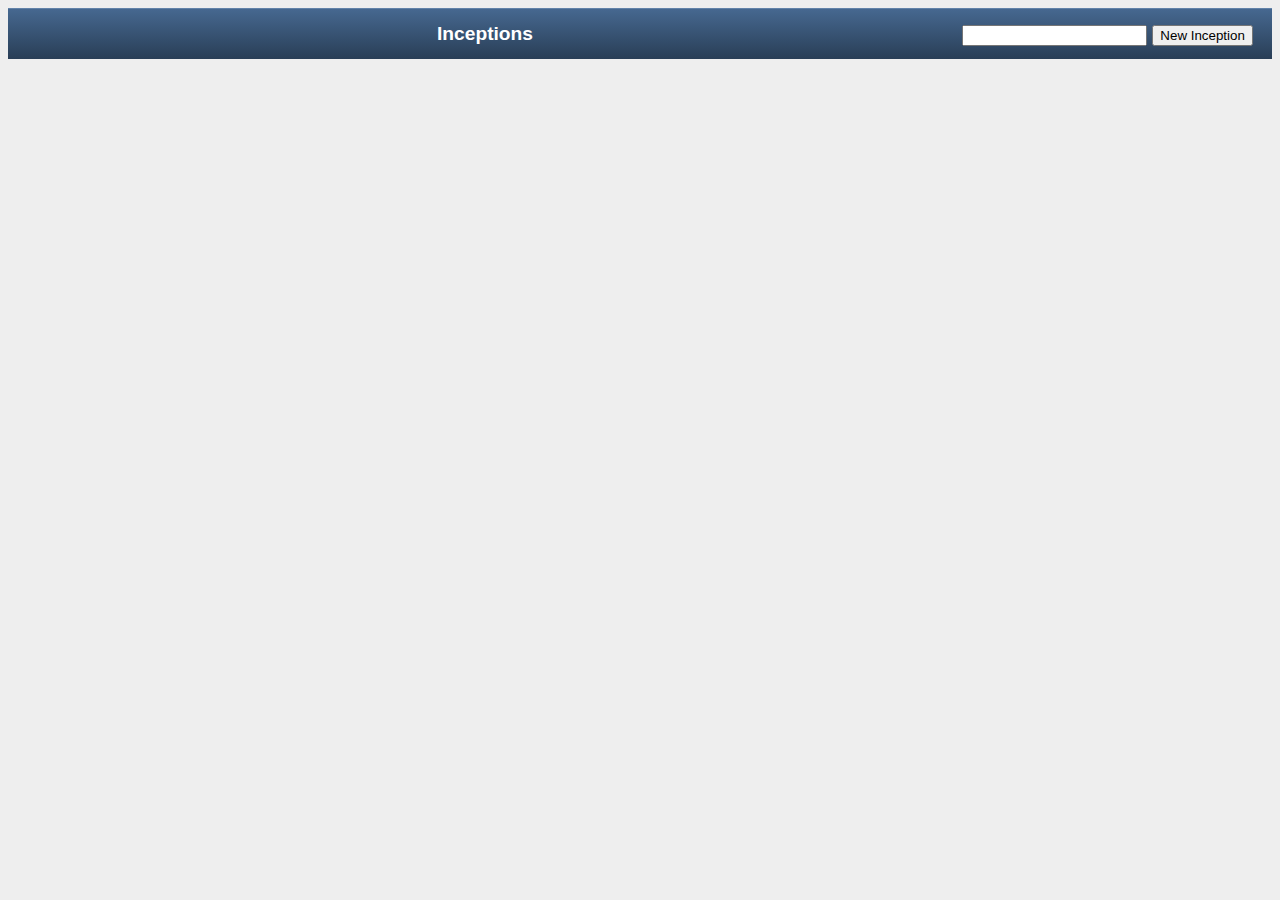
==== webroot/list_inceptions.html @ 114c168e "list inceptions and create new inception" ====
<!doctype html>
<html>
<head>
    <meta http-equiv="Content-Type" content="text/html; charset=utf-8">	
	<link rel="stylesheet" href="stylesheets/jungling.css" type="text/css"/>
	
    <script type="text/javascript" src="javascripts/jquery-1.4.4.js"></script>
  	<script language="javascript" src="javascripts/application.js"></script>
  	<script language="javascript" src="javascripts/inception.js"></script>
  	<script language="javascript" src="javascripts/concern.js"></script>
  	<script language="javascript" src="javascripts/checkpoint.js"></script>
    <title>Jungling</title>

</head>

<body>
	<div id='inceptionPane' class='pane'>
		<div class='toolbar'>
			Inceptions
			<div style='float:right; padding-right: 1em;'>
				<input id='inceptionName' />
				<input type='button' value='New Inception' onclick="createInception($('#inceptionName').val()); showInceptionsList();" />
			</div>
		</div>
		<div id="inceptions" />
	</div>
	
	<script>
	function showInceptionsList() {
		$('#inceptions').empty()
		var inceptions = listInceptions()	
		transactional(function(){
			$.each(inceptions, function(index, inception){
				$('#inceptions').append("<div class='list-item'>" + inception.title + "</div>")
			})
		})
	}
	showInceptionsList()
	</script>
</body>

</html>
---- webroot/stylesheets/jungling.css ----
body {
	font-family: 'Helvetica Neue', HelveticaNeue, Helvetica-Neue, Helvetica, 'BBAlpha Sans', sans-serif;
	background-color: #EEEEEE;
}

.toolbar {
	color: white;
	background-color: #354F6E;
	background-image: -webkit-gradient(linear, 0 0, 0 100%, from(#7C9BC0), color-stop(0.02, #466890), to(#293E56));
	
	font-size: 1.2em;
	font-weight: bold;
	text-align: center;
	height: 36px;
	padding-top: 15px;
}

.list-item {
	border-bottom-color: #D1D1D1;
	border-bottom-style: solid;
	border-bottom-width: 1px;
	
	color: black;
	min-height: 2em;
	padding-left:0.8em;
	padding-right:0.8em;
	padding-top:1em;
}
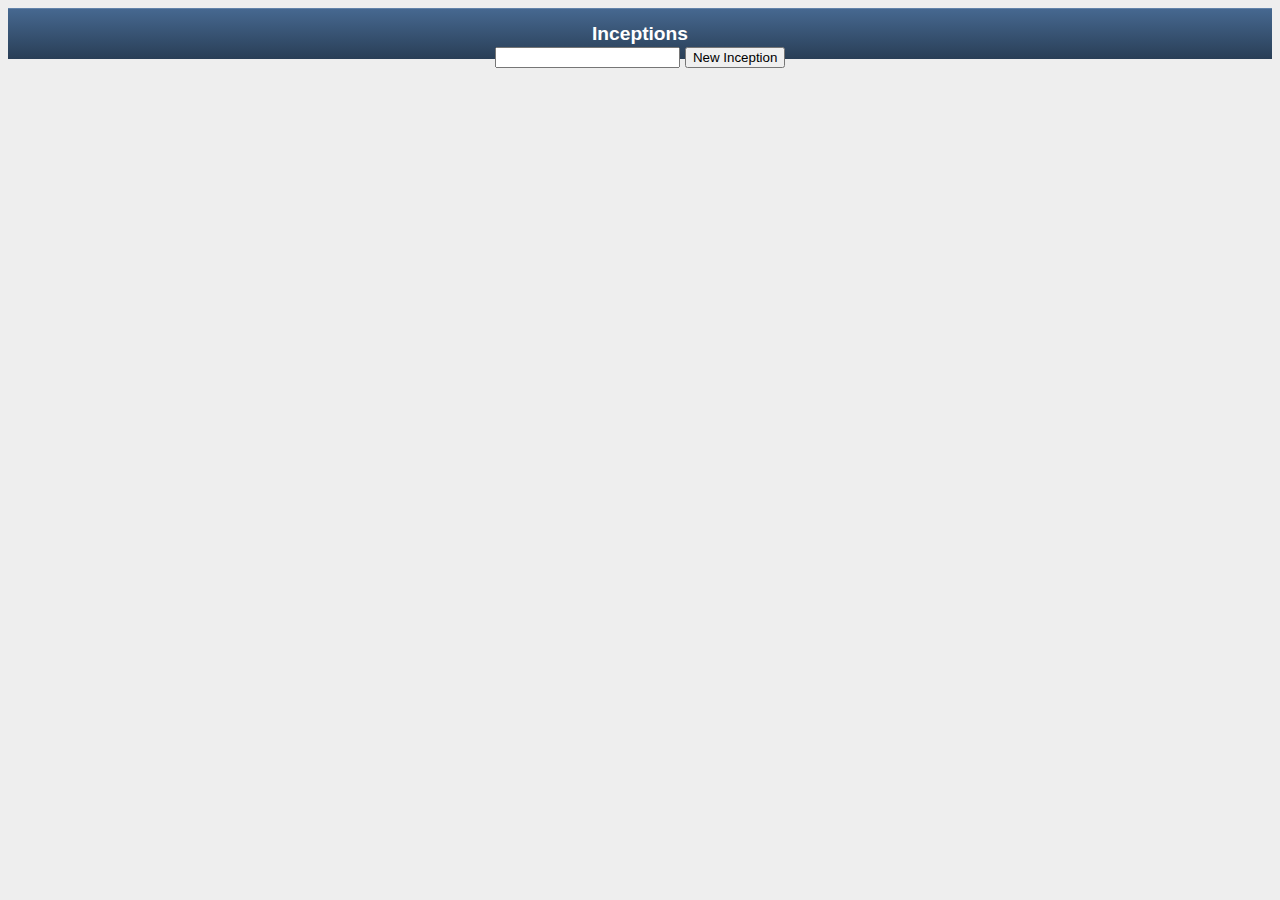
==== commit 51999a96: "mark checkpoint status" ====
--- a/webroot/list_inceptions.html
+++ b/webroot/list_inceptions.html
@@ -14,27 +14,155 @@
 </head>
 
 <body>
-	<div id='inceptionPane' class='pane'>
+	<div id='inceptionsPane' class='pane'>
 		<div class='toolbar'>
-			Inceptions
-			<div style='float:right; padding-right: 1em;'>
+			<div class='title'>Inceptions</div>
+			<div class='buttons'>
 				<input id='inceptionName' />
-				<input type='button' value='New Inception' onclick="createInception($('#inceptionName').val()); showInceptionsList();" />
+				<input class='back-button' type='button' value='New Inception' onclick="startNewInception()" />
 			</div>
 		</div>
-		<div id="inceptions" />
+		<div class="list-container"></div>
+	</div>
+	
+	<div id='concernsPane' class='pane' style='display:none;'>
+		<div class='toolbar'>
+			<div class='title'></div>
+			<div class='buttons'>
+				<input class='back-button' type='button' value='Back' onclick="showInceptionsList()" />
+			</div>
+		</div>
+		<div class="list-container"></div>
+	</div>
+	
+	<div id='checkpointsPane' class='pane' style='display:none;'>
+		<div class='toolbar'>
+			<div class='title'></div>
+			<div class='buttons'></div>
+		</div>
+		<div class="list-container"></div>
+	</div>
+	
+	<div id='checkpointDetailPane' class='pane' style='display:none;'>
+		<div class='toolbar'>
+			<div class='title'></div>
+			<div class='buttons'></div>
+		</div>
+		<div class="detail-container">
+			<div id='description' class='list-item'></div>
+			<div class='list-item'>
+				<textarea id='comment'></textarea>
+				<div id='operations'></div>
+			</div>
+		</div>
 	</div>
 	
 	<script>
+	function startNewInception() {
+		var name = $('#inceptionName').val()
+		if(name.length == 0) {
+			alert("Please input Inception name")
+			return
+		}
+		createInception(name)
+		showInceptionsList()
+	}
+	
 	function showInceptionsList() {
-		$('#inceptions').empty()
-		var inceptions = listInceptions()	
+		showList($('#inceptionsPane'), listInceptions(), showConcernsList)
+	}
+	
+	function showConcernsList(inception) {
+		var pane = $('#concernsPane')
+		pane.find('.title').text('Concerns Of [ ' + inception.title + ' ]' )
+		showList(pane, inception.concerns, showCheckpointsList)		
+	}
+	
+	function showCheckpointsList(concern) {
+		var pane = $('#checkpointsPane')
+		pane.find('.title').text('Checkpoints Of [ ' + concern.inception.title + ' > ' + concern.title + ' ]')
+		
+		var backButton = $("<input class='back-button' type='button' value='Back' />")
+		backButton.click(function() {
+			showConcernsList(concern.inception)
+		})
+		pane.find('.buttons').empty()
+		pane.find('.buttons').append(backButton)
+		
+		showList(pane, concern.checkpoints, showCheckpointDetail)
+	}
+	
+	function showCheckpointDetail(checkpoint) {
+		var concern = checkpoint.concern
+		var pane = $('#checkpointDetailPane')
+		pane.find('.title').text('Checkpoint of [ ' + concern.inception.title + ' > ' + concern.title + ' > ' + checkpoint.title + ' ] ' + checkpoint.status)
+		
+		var backButton = $("<input class='back-button' type='button' value='Back' />")
+		backButton.click(function() {
+			showCheckpointsList(concern)
+		})
+		pane.find('.buttons').empty()
+		pane.find('.buttons').append(backButton)
+		
+		pane.find('#description').text(checkpoint.description)
+		
+		var commentTextArea = pane.find('#comment')
+		commentTextArea.val(checkpoint.comment)
+
+		var saveButton = checkpoint.saveButton('Save Comment', commentTextArea)
+		var notDoneButton = checkpoint.saveButton('Not Done Yet...', commentTextArea, Status.NOT_DONE)
+		var doneButton = checkpoint.saveButton('Done!', commentTextArea, Status.DONE)
+		var notNeededButton = checkpoint.saveButton("We Don't Need This", commentTextArea, Status.NOT_NEEDED)
+		
+		var operationsDiv = pane.find('#operations')
+		operationsDiv.empty()
+		operationsDiv.append(saveButton)
+		operationsDiv.append(notDoneButton)
+		operationsDiv.append(doneButton)
+		operationsDiv.append(notNeededButton)
+
+		showPane(pane)
+	}
+	
+	function showList(pane, items, detailHandler) {
+		var container = pane.find('.list-container')
+		container.empty()
+
 		transactional(function(){
-			$.each(inceptions, function(index, inception){
-				$('#inceptions').append("<div class='list-item'>" + inception.title + "</div>")
+			$.each(items, function(index, item){
+				var itemDiv = $("<div class='list-item'>" + item.title + "</div>")
+				itemDiv.click(
+					function() {
+						$(".list-item").each(function(index, item) {
+							$(item).removeClass('selected')
+						}
+					)
+						$(this).addClass('selected')
+					}
+				)
+				
+				var viewItemButton = $("<div class='operations'><input type='button' value='See Detail' /></div>")
+				viewItemButton.click(
+					function() {
+						return detailHandler(item)
+					}
+				)
+				itemDiv.append(viewItemButton)
+				
+				container.append(itemDiv)
 			})
 		})
+		
+		showPane(pane)
 	}
+	
+	function showPane(pane) {
+		$(".pane").each(function(index, element) { 
+			$(element).hide() 
+		})		
+		pane.show()		
+	}
+	
 	showInceptionsList()
 	</script>
 </body>
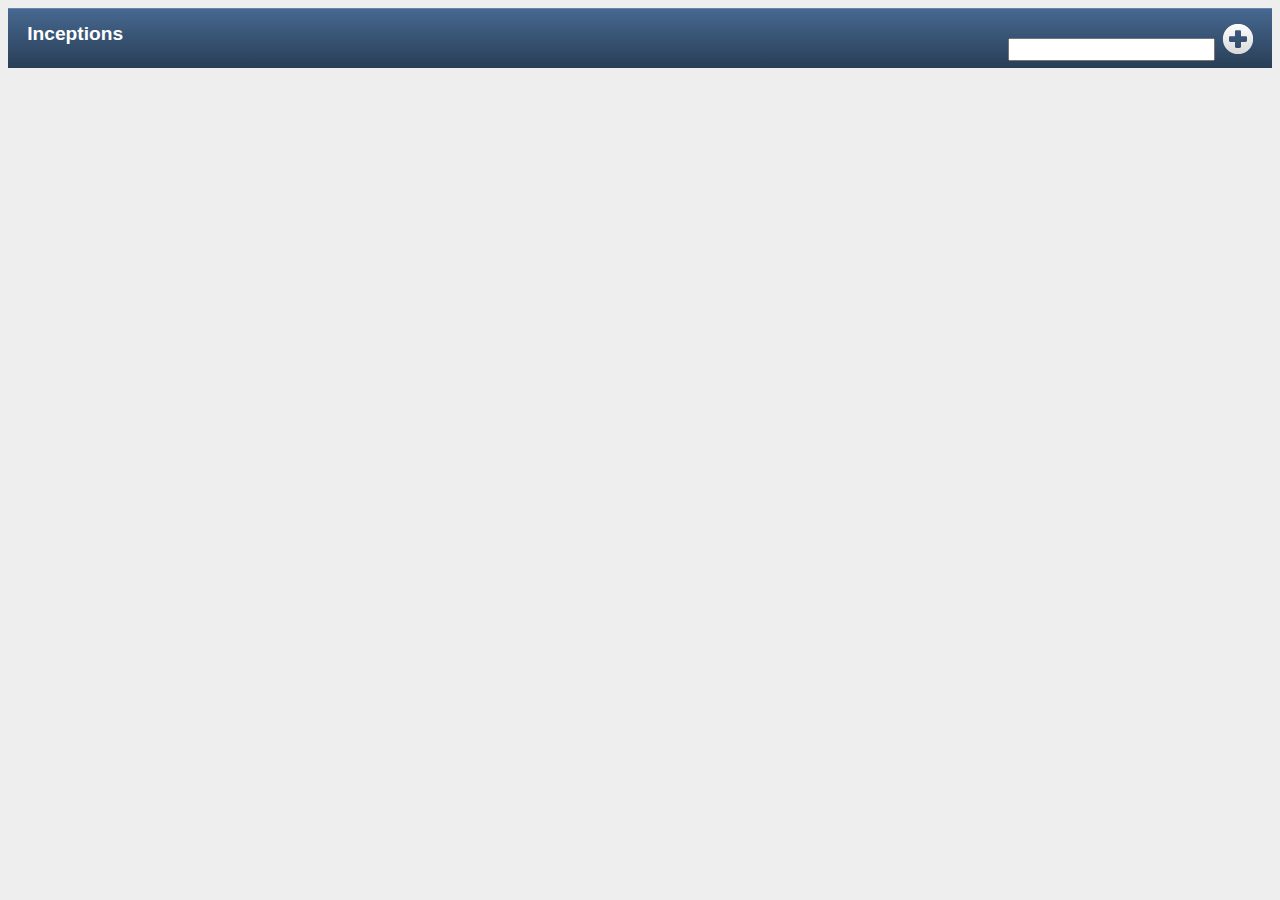
==== commit d28ec6c1: "UI tidy up and Status visualization" ====
--- a/webroot/list_inceptions.html
+++ b/webroot/list_inceptions.html
@@ -9,6 +9,7 @@
   	<script language="javascript" src="javascripts/inception.js"></script>
   	<script language="javascript" src="javascripts/concern.js"></script>
   	<script language="javascript" src="javascripts/checkpoint.js"></script>
+	<script language="javascript" src="javascripts/status.js"></script>
     <title>Jungling</title>
 
 </head>
@@ -18,8 +19,9 @@
 		<div class='toolbar'>
 			<div class='title'>Inceptions</div>
 			<div class='buttons'>
-				<input id='inceptionName' />
-				<input class='back-button' type='button' value='New Inception' onclick="startNewInception()" />
+				<input id='inceptionName' style='font-size: 15px' />
+				<img alt='New Inception' onclick="startNewInception()"
+					src="images/round_plus.png" />
 			</div>
 		</div>
 		<div class="list-container"></div>
@@ -29,7 +31,10 @@
 		<div class='toolbar'>
 			<div class='title'></div>
 			<div class='buttons'>
-				<input class='back-button' type='button' value='Back' onclick="showInceptionsList()" />
+				<div class='back-button'>
+					<img alt='Back' onclick="showInceptionsList()"
+						src="images/round_arrow_left.png" />
+				</div>
 			</div>
 		</div>
 		<div class="list-container"></div>
@@ -74,15 +79,15 @@
 	
 	function showConcernsList(inception) {
 		var pane = $('#concernsPane')
-		pane.find('.title').text('Concerns Of [ ' + inception.title + ' ]' )
+		pane.find('.title').text('Concerns Of [ ' + inception.title + ' ] ' + inception.getStatus() )
 		showList(pane, inception.concerns, showCheckpointsList)		
 	}
 	
 	function showCheckpointsList(concern) {
 		var pane = $('#checkpointsPane')
-		pane.find('.title').text('Checkpoints Of [ ' + concern.inception.title + ' > ' + concern.title + ' ]')
+		pane.find('.title').text('Checkpoints Of [ ' + concern.inception.title + ' > ' + concern.title + ' ] ' + concern.getStatus())
 		
-		var backButton = $("<input class='back-button' type='button' value='Back' />")
+		var backButton = $("<img alt='Back' src='images/round_arrow_left.png' />")
 		backButton.click(function() {
 			showConcernsList(concern.inception)
 		})
@@ -95,9 +100,9 @@
 	function showCheckpointDetail(checkpoint) {
 		var concern = checkpoint.concern
 		var pane = $('#checkpointDetailPane')
-		pane.find('.title').text('Checkpoint of [ ' + concern.inception.title + ' > ' + concern.title + ' > ' + checkpoint.title + ' ] ' + checkpoint.status)
+		pane.find('.title').text('Checkpoint of [ ' + concern.inception.title + ' > ' + concern.title + ' > ' + checkpoint.title + ' ] ' + checkpoint.getStatus())
 		
-		var backButton = $("<input class='back-button' type='button' value='Back' />")
+		var backButton = $("<img alt='Back' src='images/round_arrow_left.png' />")
 		backButton.click(function() {
 			showCheckpointsList(concern)
 		})
@@ -109,10 +114,10 @@
 		var commentTextArea = pane.find('#comment')
 		commentTextArea.val(checkpoint.comment)
 
-		var saveButton = checkpoint.saveButton('Save Comment', commentTextArea)
-		var notDoneButton = checkpoint.saveButton('Not Done Yet...', commentTextArea, Status.NOT_DONE)
-		var doneButton = checkpoint.saveButton('Done!', commentTextArea, Status.DONE)
-		var notNeededButton = checkpoint.saveButton("We Don't Need This", commentTextArea, Status.NOT_NEEDED)
+		var saveButton = checkpoint.saveButton('images/save.png', commentTextArea)
+		var notDoneButton = checkpoint.saveButton('images/redo.png', commentTextArea, Status.NOT_DONE)
+		var doneButton = checkpoint.saveButton('images/checkmark.png', commentTextArea, Status.DONE)
+		var notNeededButton = checkpoint.saveButton("images/delete.png", commentTextArea, Status.NOT_NEEDED)
 		
 		var operationsDiv = pane.find('#operations')
 		operationsDiv.empty()
@@ -130,7 +135,7 @@
 
 		transactional(function(){
 			$.each(items, function(index, item){
-				var itemDiv = $("<div class='list-item'>" + item.title + "</div>")
+				var itemDiv = $("<div class='list-item'>" + item.title + '&nbsp;' + statusTag(item) + "</div>")
 				itemDiv.click(
 					function() {
 						$(".list-item").each(function(index, item) {
@@ -141,7 +146,7 @@
 					}
 				)
 				
-				var viewItemButton = $("<div class='operations'><input type='button' value='See Detail' /></div>")
+				var viewItemButton = $("<div class='operations'><img src='images/arrow_right.png' alt='See Detail' /></div>")
 				viewItemButton.click(
 					function() {
 						return detailHandler(item)
--- a/webroot/stylesheets/jungling.css
+++ b/webroot/stylesheets/jungling.css
@@ -11,8 +11,19 @@
 	font-size: 1.2em;
 	font-weight: bold;
 	text-align: center;
-	height: 36px;
+	height: 45px;
 	padding-top: 15px;
+}
+
+.toolbar .title {
+	float: left;
+	padding-left: 1em;
+}
+
+.toolbar .buttons {
+	float:right; 
+	padding-right: 1em;
+	cursor: pointer;
 }
 
 .list-item {
@@ -25,4 +36,30 @@
 	padding-left:0.8em;
 	padding-right:0.8em;
 	padding-top:1em;
+	padding-bottom: 0.5em;
+}
+
+.list-item.selected {
+	background-color: #354F6E;
+	background-image: -webkit-gradient(linear, 0 0, 0 100%, from(#7C9BC0), color-stop(0.02, #466890), to(#293E56));
+	color: white;
+}
+
+.list-item .operations {
+	float: right;
+}
+
+.list-item .operations, #operations {
+	cursor: pointer;
+	padding-right: 0.5em;
+}
+
+#operations img {
+	margin-top: 0.5em;
+	margin-right: 1em;
+}
+
+textarea {
+	height: 300px;
+	width: 400px;
 }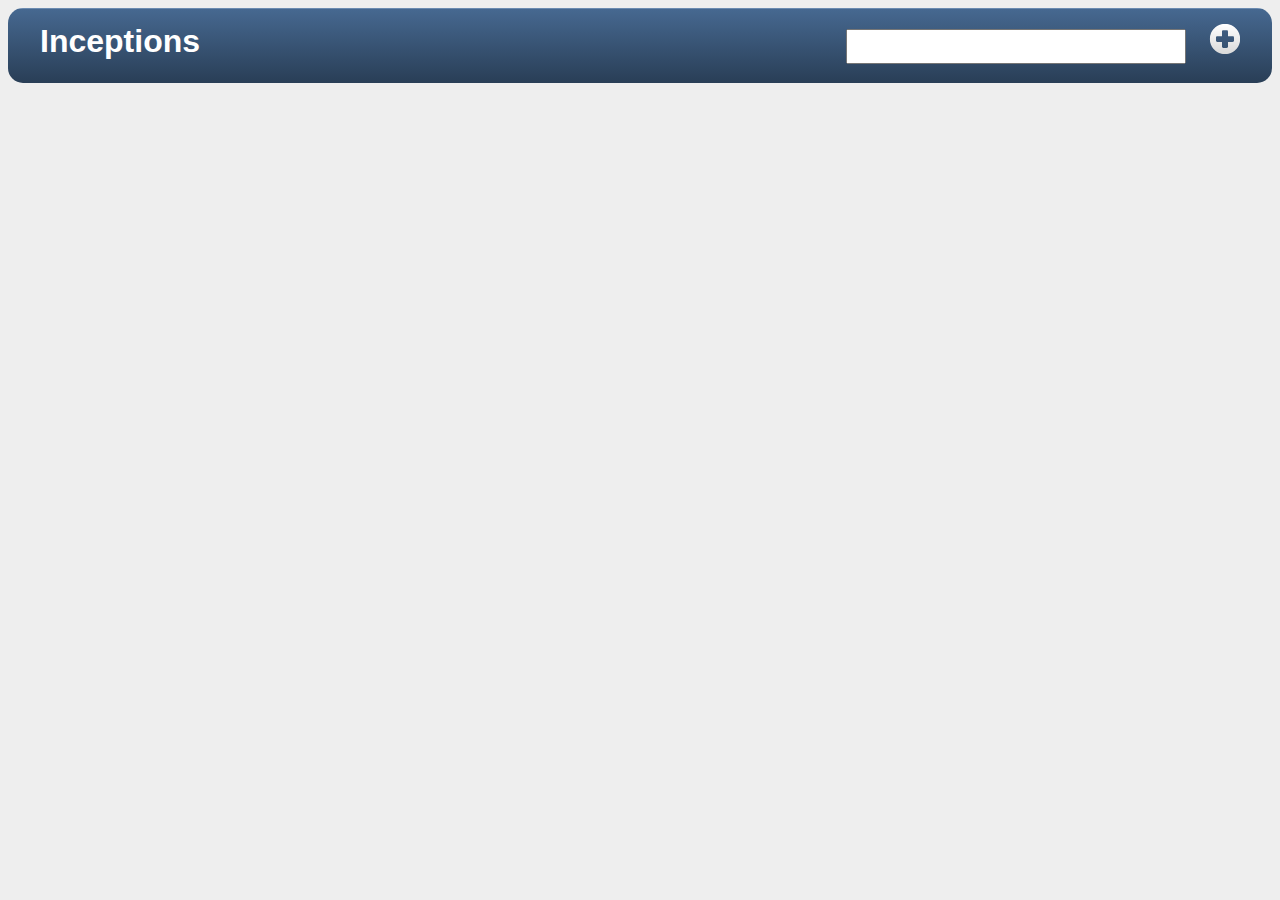
==== commit c84f9c26: "describe inception template with json" ====
--- a/webroot/list_inceptions.html
+++ b/webroot/list_inceptions.html
@@ -15,11 +15,13 @@
 </head>
 
 <body>
+	<div id='preload-images' style='display:none;'></div>
+
 	<div id='inceptionsPane' class='pane'>
 		<div class='toolbar'>
 			<div class='title'>Inceptions</div>
 			<div class='buttons'>
-				<input id='inceptionName' style='font-size: 15px' />
+				<input id='inceptionName' class='text-field' />
 				<img alt='New Inception' onclick="startNewInception()"
 					src="images/round_plus.png" />
 			</div>
@@ -31,10 +33,7 @@
 		<div class='toolbar'>
 			<div class='title'></div>
 			<div class='buttons'>
-				<div class='back-button'>
-					<img alt='Back' onclick="showInceptionsList()"
-						src="images/round_arrow_left.png" />
-				</div>
+				<div class='back-button'></div>
 			</div>
 		</div>
 		<div class="list-container"></div>
@@ -54,21 +53,34 @@
 			<div class='buttons'></div>
 		</div>
 		<div class="detail-container">
-			<div id='description' class='list-item'></div>
+			<div id='description' class='list-item detail-paragraph'></div>
 			<div class='list-item'>
-				<textarea id='comment'></textarea>
+				<textarea id='comment' class='detail-paragraph'></textarea>
 				<div id='operations'></div>
 			</div>
 		</div>
 	</div>
 	
 	<script>
+	function showNavigationButtons(pane, goBack) {
+		var backButton = $("<img alt='Back' src='images/round_arrow_left.png' />")
+		backButton.click(goBack)
+		
+		var homeButton = $("<img alt='Home' onclick='showInceptionsList()' src='images/home.png' />")
+		
+		var buttonsContainer = pane.find('.buttons')
+		buttonsContainer.empty()
+		buttonsContainer.append(backButton)
+		buttonsContainer.append(homeButton)
+	}
+	
 	function startNewInception() {
 		var name = $('#inceptionName').val()
 		if(name.length == 0) {
 			alert("Please input Inception name")
 			return
 		}
+		$('#inceptionName').val('')
 		createInception(name)
 		showInceptionsList()
 	}
@@ -79,49 +91,61 @@
 	
 	function showConcernsList(inception) {
 		var pane = $('#concernsPane')
-		pane.find('.title').text('Concerns Of [ ' + inception.title + ' ] ' + inception.getStatus() )
-		showList(pane, inception.concerns, showCheckpointsList)		
+		showList(pane, inception.concerns, showCheckpointsList)			
+
+		var titleContainer = pane.find('.title')
+		titleContainer.text(inception.title)
+
+		showNavigationButtons(pane, showInceptionsList)
 	}
 	
 	function showCheckpointsList(concern) {
 		var pane = $('#checkpointsPane')
-		pane.find('.title').text('Checkpoints Of [ ' + concern.inception.title + ' > ' + concern.title + ' ] ' + concern.getStatus())
-		
-		var backButton = $("<img alt='Back' src='images/round_arrow_left.png' />")
-		backButton.click(function() {
+		showList(pane, concern.checkpoints, showCheckpointDetail)
+		
+		var titleContainer = pane.find('.title')
+		titleContainer.empty()
+		titleContainer.append(concern.breadcrumb(showConcernsList))
+				
+		showNavigationButtons(pane, function() {
 			showConcernsList(concern.inception)
 		})
-		pane.find('.buttons').empty()
-		pane.find('.buttons').append(backButton)
-		
-		showList(pane, concern.checkpoints, showCheckpointDetail)
 	}
 	
 	function showCheckpointDetail(checkpoint) {
 		var concern = checkpoint.concern
 		var pane = $('#checkpointDetailPane')
-		pane.find('.title').text('Checkpoint of [ ' + concern.inception.title + ' > ' + concern.title + ' > ' + checkpoint.title + ' ] ' + checkpoint.getStatus())
+		
+		var titleContainer = pane.find('.title')
+		titleContainer.empty()
+		titleContainer.append(checkpoint.breadcrumb(showCheckpointsList, showConcernsList))
 		
 		var backButton = $("<img alt='Back' src='images/round_arrow_left.png' />")
-		backButton.click(function() {
+		showNavigationButtons(pane, function() {
 			showCheckpointsList(concern)
 		})
-		pane.find('.buttons').empty()
-		pane.find('.buttons').append(backButton)
-		
-		pane.find('#description').text(checkpoint.description)
+		
+		var descriptionContainer = pane.find('#description')
+		descriptionContainer.text(checkpoint.description)
+		
+		var statusContainer = $("<div><br/></div>")
+		statusContainer.append(statusTag(checkpoint))
+		descriptionContainer.append(statusContainer)
 		
 		var commentTextArea = pane.find('#comment')
 		commentTextArea.val(checkpoint.comment)
-
-		var saveButton = checkpoint.saveButton('images/save.png', commentTextArea)
-		var notDoneButton = checkpoint.saveButton('images/redo.png', commentTextArea, Status.NOT_DONE)
-		var doneButton = checkpoint.saveButton('images/checkmark.png', commentTextArea, Status.DONE)
-		var notNeededButton = checkpoint.saveButton("images/delete.png", commentTextArea, Status.NOT_NEEDED)
+		commentTextArea.unbind()
+		commentTextArea.blur(function() {
+			checkpoint.saveWith(commentTextArea, showCheckpointDetail)
+			return true
+		})
+
+		var notDoneButton = checkpoint.saveButton('images/fire-32.png', commentTextArea, showCheckpointDetail, Status.NOT_DONE)
+		var doneButton = checkpoint.saveButton('images/checkmark.png', commentTextArea, showCheckpointDetail, Status.DONE)
+		var notNeededButton = checkpoint.saveButton("images/hand_contra-32.png", commentTextArea, showCheckpointDetail, Status.NOT_NEEDED)
 		
 		var operationsDiv = pane.find('#operations')
 		operationsDiv.empty()
-		operationsDiv.append(saveButton)
 		operationsDiv.append(notDoneButton)
 		operationsDiv.append(doneButton)
 		operationsDiv.append(notNeededButton)
@@ -134,7 +158,7 @@
 		container.empty()
 
 		transactional(function(){
-			$.each(items, function(index, item){
+			$.each(items.sort(priority), function(index, item){
 				var itemDiv = $("<div class='list-item'>" + item.title + '&nbsp;' + statusTag(item) + "</div>")
 				itemDiv.click(
 					function() {
@@ -168,6 +192,17 @@
 		pane.show()		
 	}
 	
+	function preloadImages() {
+		var images = ["arrow_right.png", "checkmark.png", "delete.png", "emotion_smile-32.png", "emotion_smile.png", "fire-32.png", 
+			"fire.png", "hand_contra-32.png", "hand_contra.png", "hand_pro.png", "home.png", "redo.png", "round_arrow_left.png", 
+		 	"round_arrow_right.png", "round_plus.png", "save.png"]
+		$.each(images, function(index, image) {
+			var imageTag = $("<img src='images/" + image + "' />")
+			$('#preload-images').append(imageTag)
+		})
+	}
+	
+	preloadImages()
 	showInceptionsList()
 	</script>
 </body>
--- a/webroot/stylesheets/jungling.css
+++ b/webroot/stylesheets/jungling.css
@@ -7,17 +7,30 @@
 	color: white;
 	background-color: #354F6E;
 	background-image: -webkit-gradient(linear, 0 0, 0 100%, from(#7C9BC0), color-stop(0.02, #466890), to(#293E56));
+	border-radius: 15px;
 	
-	font-size: 1.2em;
+	font-size: 2em;
 	font-weight: bold;
 	text-align: center;
-	height: 45px;
+	height: 60px;
 	padding-top: 15px;
+}
+
+.toolbar .text-field {
+	font-size: 0.8em;
 }
 
 .toolbar .title {
 	float: left;
 	padding-left: 1em;
+}
+
+.breadcrumb-item {
+	cursor: pointer;
+}
+
+.breadcrumb-item:hover {
+	text-decoration: underline;
 }
 
 .toolbar .buttons {
@@ -26,17 +39,22 @@
 	cursor: pointer;
 }
 
+.toolbar .buttons img {
+	margin-left: 0.4em;
+}
+
 .list-item {
 	border-bottom-color: #D1D1D1;
 	border-bottom-style: solid;
 	border-bottom-width: 1px;
 	
 	color: black;
+	font-size: 2em;
 	min-height: 2em;
 	padding-left:0.8em;
-	padding-right:0.8em;
-	padding-top:1em;
-	padding-bottom: 0.5em;
+	padding-right:2em;
+	padding-top:0.5em;
+	padding-bottom: 0.1em;
 }
 
 .list-item.selected {
@@ -61,5 +79,23 @@
 
 textarea {
 	height: 300px;
-	width: 400px;
+	width: 80%;
+}
+
+.detail-paragraph {
+	font-size: 1.5em;
+}
+
+#welcome {
+	text-align: center;
+	padding: 2em;
+}
+
+#welcome .slogan {
+	font-size: 4.5em;
+	padding-bottom: 0.3em;
+}
+
+#welcome .slogan a {
+	color: black;
 }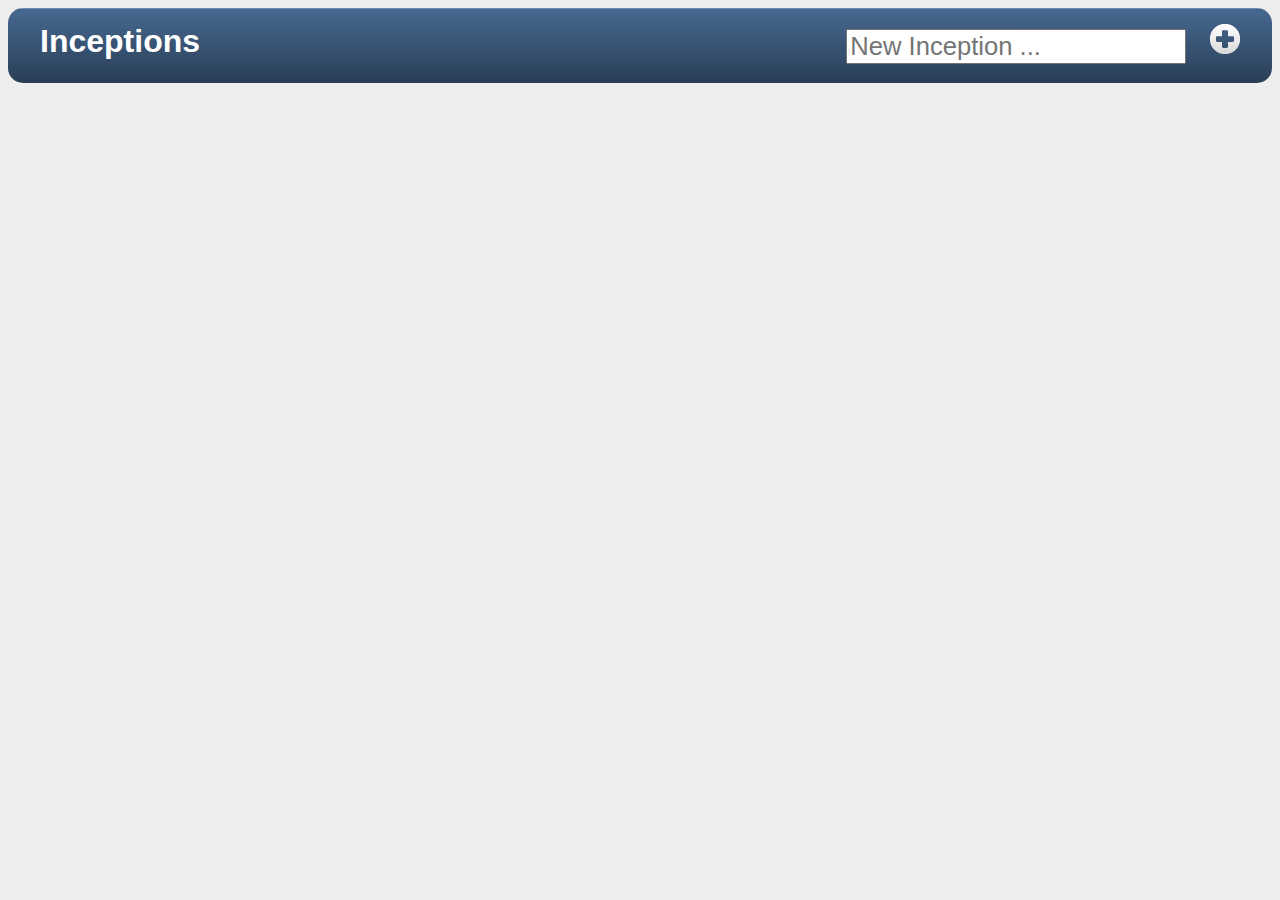
==== commit 21705030: "use some HTML5 tags" ====
--- a/webroot/list_inceptions.html
+++ b/webroot/list_inceptions.html
@@ -17,41 +17,41 @@
 <body>
 	<div id='preload-images' style='display:none;'></div>
 
-	<div id='inceptionsPane' class='pane'>
-		<div class='toolbar'>
-			<div class='title'>Inceptions</div>
-			<div class='buttons'>
-				<input id='inceptionName' class='text-field' />
+	<section id='inceptionsPane' class='pane'>
+		<header class='toolbar'>
+			<nav class='title'>Inceptions</nav>
+			<nav class='buttons'>
+				<input id='inceptionName' class='text-field' placeholder='New Inception ...' />
 				<img alt='New Inception' onclick="startNewInception()"
 					src="images/round_plus.png" />
-			</div>
-		</div>
+			</nav>
+		</header>
 		<div class="list-container"></div>
-	</div>
-	
-	<div id='concernsPane' class='pane' style='display:none;'>
-		<div class='toolbar'>
-			<div class='title'></div>
-			<div class='buttons'>
+	</section>
+	
+	<section id='concernsPane' class='pane' style='display:none;'>
+		<header class='toolbar'>
+			<nav class='title'></nav>
+			<nav class='buttons'>
 				<div class='back-button'></div>
-			</div>
-		</div>
+			</nav>
+		</header>
 		<div class="list-container"></div>
-	</div>
-	
-	<div id='checkpointsPane' class='pane' style='display:none;'>
-		<div class='toolbar'>
-			<div class='title'></div>
-			<div class='buttons'></div>
-		</div>
+	</section>
+	
+	<section id='checkpointsPane' class='pane' style='display:none;'>
+		<header class='toolbar'>
+			<nav class='title'></nav>
+			<nav class='buttons'></nav>
+		</header>
 		<div class="list-container"></div>
-	</div>
-	
-	<div id='checkpointDetailPane' class='pane' style='display:none;'>
-		<div class='toolbar'>
-			<div class='title'></div>
-			<div class='buttons'></div>
-		</div>
+	</section>
+	
+	<section id='checkpointDetailPane' class='pane' style='display:none;'>
+		<header class='toolbar'>
+			<nav class='title'></nav>
+			<nav class='buttons'></nav>
+		</header>
 		<div class="detail-container">
 			<div id='description' class='list-item detail-paragraph'></div>
 			<div class='list-item'>
@@ -59,7 +59,7 @@
 				<div id='operations'></div>
 			</div>
 		</div>
-	</div>
+	</section>
 	
 	<script>
 	function showNavigationButtons(pane, goBack) {
@@ -95,6 +95,9 @@
 
 		var titleContainer = pane.find('.title')
 		titleContainer.text(inception.title)
+		
+		var exportLink = $("<img src='images/doc_lines.png' class='export-link' />")
+		titleContainer.append(exportLink)
 
 		showNavigationButtons(pane, showInceptionsList)
 	}
--- a/webroot/stylesheets/jungling.css
+++ b/webroot/stylesheets/jungling.css
@@ -14,6 +14,11 @@
 	text-align: center;
 	height: 60px;
 	padding-top: 15px;
+}
+
+.toolbar .export-link {
+	padding-left: 0.5em;
+	cursor: pointer;
 }
 
 .toolbar .text-field {
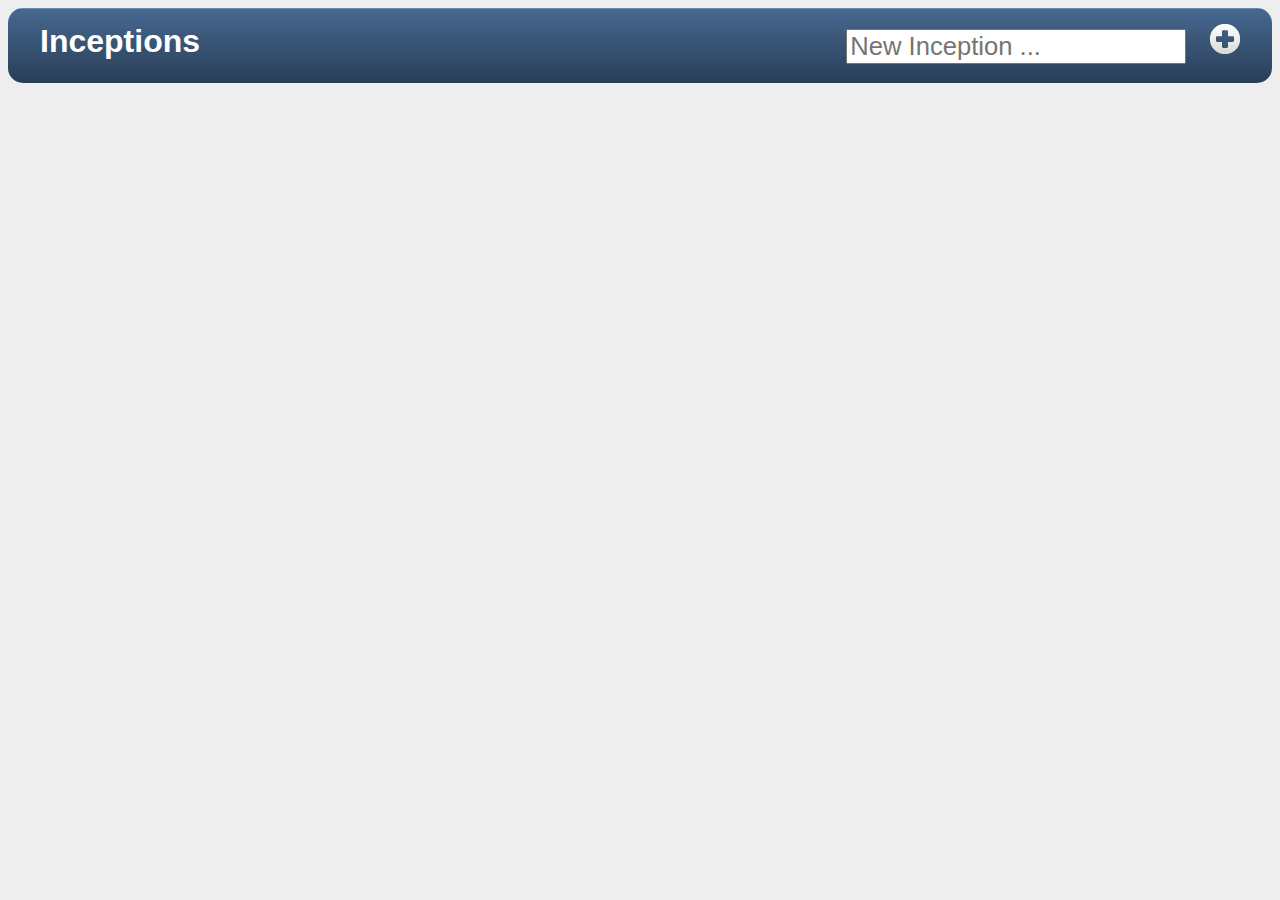
==== commit ef08278f: "Safari on iPad does not support <header>" ====
--- a/webroot/list_inceptions.html
+++ b/webroot/list_inceptions.html
@@ -5,6 +5,8 @@
 	<link rel="stylesheet" href="stylesheets/jungling.css" type="text/css"/>
 	
     <script type="text/javascript" src="javascripts/jquery-1.4.4.js"></script>
+    <script type="text/javascript" src="javascripts/showdown.js"></script>
+
   	<script language="javascript" src="javascripts/application.js"></script>
   	<script language="javascript" src="javascripts/inception.js"></script>
   	<script language="javascript" src="javascripts/concern.js"></script>
@@ -18,40 +20,40 @@
 	<div id='preload-images' style='display:none;'></div>
 
 	<section id='inceptionsPane' class='pane'>
-		<header class='toolbar'>
+		<div class='toolbar'>
 			<nav class='title'>Inceptions</nav>
 			<nav class='buttons'>
 				<input id='inceptionName' class='text-field' placeholder='New Inception ...' />
 				<img alt='New Inception' onclick="startNewInception()"
 					src="images/round_plus.png" />
 			</nav>
-		</header>
+		</div>
 		<div class="list-container"></div>
 	</section>
 	
 	<section id='concernsPane' class='pane' style='display:none;'>
-		<header class='toolbar'>
+		<div class='toolbar'>
 			<nav class='title'></nav>
 			<nav class='buttons'>
 				<div class='back-button'></div>
 			</nav>
-		</header>
+		</div>
 		<div class="list-container"></div>
 	</section>
 	
 	<section id='checkpointsPane' class='pane' style='display:none;'>
-		<header class='toolbar'>
+		<div class='toolbar'>
 			<nav class='title'></nav>
 			<nav class='buttons'></nav>
-		</header>
+		</div>
 		<div class="list-container"></div>
 	</section>
 	
 	<section id='checkpointDetailPane' class='pane' style='display:none;'>
-		<header class='toolbar'>
+		<div class='toolbar'>
 			<nav class='title'></nav>
 			<nav class='buttons'></nav>
-		</header>
+		</div>
 		<div class="detail-container">
 			<div id='description' class='list-item detail-paragraph'></div>
 			<div class='list-item'>
@@ -129,7 +131,8 @@
 		})
 		
 		var descriptionContainer = pane.find('#description')
-		descriptionContainer.text(checkpoint.description)
+		descriptionContainer.empty()
+		descriptionContainer.append(checkpoint.getDescriptionHtml())
 		
 		var statusContainer = $("<div><br/></div>")
 		statusContainer.append(statusTag(checkpoint))
